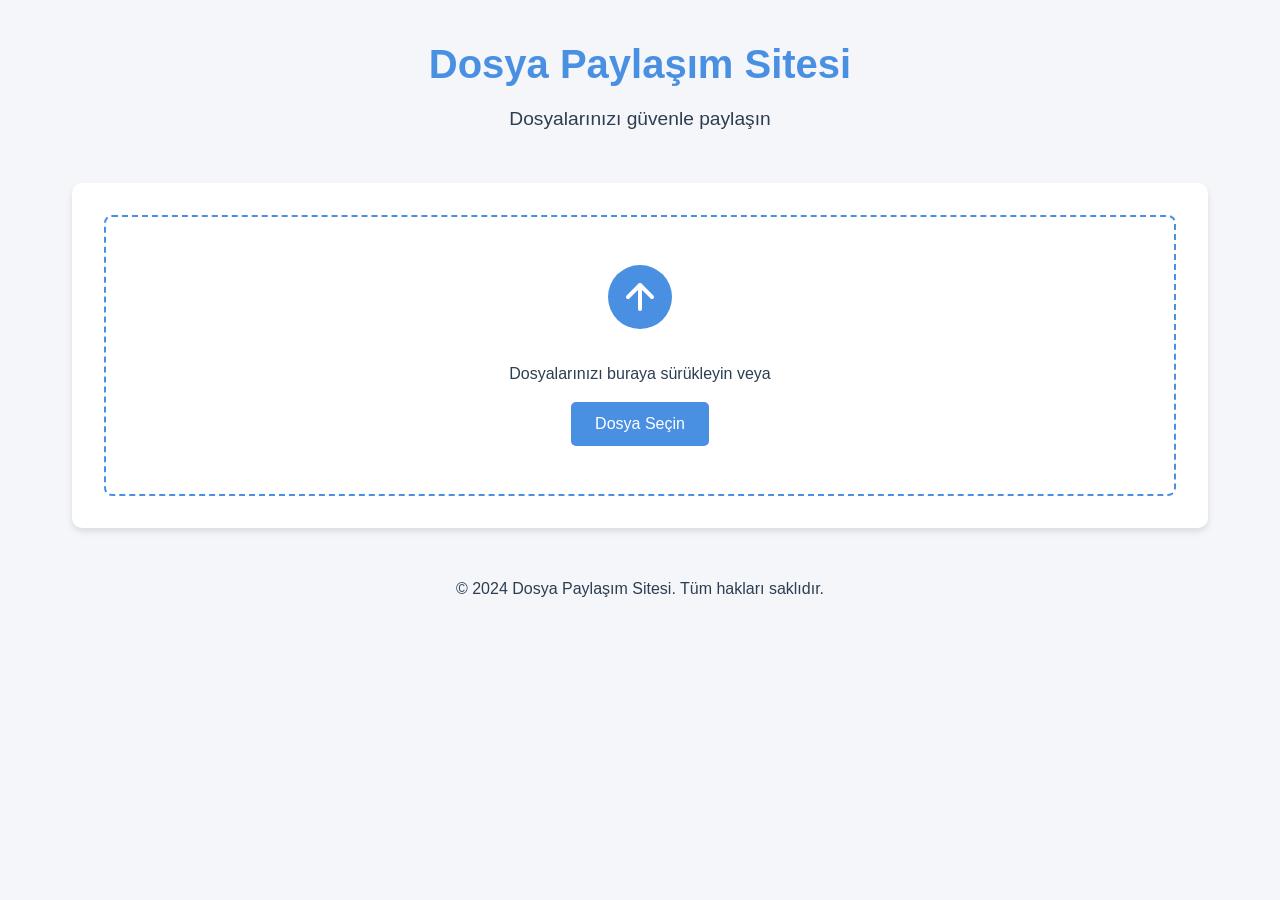
==== static/index.html @ b31e9f8e "init" ====
<!DOCTYPE html>
<html lang="tr">
<head>
    <meta charset="UTF-8">
    <meta name="viewport" content="width=device-width, initial-scale=1.0">
    <title>Dosya Paylaşım Sitesi</title>
    <link rel="stylesheet" href="/static/style.css">
</head>
<body>
    <div class="container">
        <header>
            <h1>Dosya Paylaşım Sitesi</h1>
            <p>Dosyalarınızı güvenle paylaşın</p>
        </header>

        <main>
            <div class="upload-container">
                <div class="upload-area" id="dropZone">
                    <input type="file" id="fileInput" hidden>
                    <div class="upload-content">
                        <img src="/static/upload-icon.svg" alt="Yükle" class="upload-icon">
                        <p>Dosyalarınızı buraya sürükleyin veya</p>
                        <button class="upload-button" onclick="document.getElementById('fileInput').click()">
                            Dosya Seçin
                        </button>
                    </div>
                </div>

                <div class="progress-container" id="progressContainer" style="display: none;">
                    <div class="progress-bar">
                        <div class="progress" id="progressBar"></div>
                    </div>
                    <p class="progress-text" id="progressText">0%</p>
                </div>

                <div class="file-info" id="fileInfo" style="display: none;">
                    <h3>Dosya Bilgileri</h3>
                    <div class="info-content">
                        <p><strong>Dosya Adı:</strong> <span id="fileName"></span></p>
                        <p><strong>Boyut:</strong> <span id="fileSize"></span></p>
                        <div class="links">
                            <a href="#" id="downloadLink" class="button">İndir</a>
                            <a href="#" id="deleteLink" class="button delete">Sil</a>
                        </div>
                    </div>
                </div>
            </div>
        </main>

        <footer>
            <p>&copy; 2024 Dosya Paylaşım Sitesi. Tüm hakları saklıdır.</p>
        </footer>
    </div>

    <script>
        const dropZone = document.getElementById('dropZone');
        const fileInput = document.getElementById('fileInput');
        const progressContainer = document.getElementById('progressContainer');
        const progressBar = document.getElementById('progressBar');
        const progressText = document.getElementById('progressText');
        const fileInfo = document.getElementById('fileInfo');
        const fileName = document.getElementById('fileName');
        const fileSize = document.getElementById('fileSize');
        const downloadLink = document.getElementById('downloadLink');
        const deleteLink = document.getElementById('deleteLink');

        // Drag & Drop olayları
        dropZone.addEventListener('dragover', (e) => {
            e.preventDefault();
            dropZone.classList.add('dragover');
        });

        dropZone.addEventListener('dragleave', () => {
            dropZone.classList.remove('dragover');
        });

        dropZone.addEventListener('drop', (e) => {
            e.preventDefault();
            dropZone.classList.remove('dragover');
            const files = e.dataTransfer.files;
            if (files.length > 0) {
                uploadFile(files[0]);
            }
        });

        fileInput.addEventListener('change', (e) => {
            if (e.target.files.length > 0) {
                uploadFile(e.target.files[0]);
            }
        });

        function uploadFile(file) {
            const formData = new FormData();
            formData.append('file', file);

            const xhr = new XMLHttpRequest();
            xhr.open('POST', '/upload', true);

            xhr.upload.addEventListener('progress', (e) => {
                if (e.lengthComputable) {
                    const percentComplete = (e.loaded / e.total) * 100;
                    progressBar.style.width = percentComplete + '%';
                    progressText.textContent = Math.round(percentComplete) + '%';
                }
            });

            xhr.onload = function() {
                if (xhr.status === 200) {
                    try {
                        const response = JSON.parse(xhr.responseText);
                        showFileInfo(response);
                    } catch (e) {
                        console.error('JSON parse hatası:', e);
                        alert('Dosya yükleme işlemi başarısız oldu!');
                    }
                } else {
                    console.error('Yükleme hatası:', xhr.status, xhr.statusText);
                    alert('Dosya yüklenirken bir hata oluştu!');
                }
            };

            xhr.onerror = function() {
                console.error('XHR hatası');
                alert('Dosya yüklenirken bir hata oluştu!');
            };

            progressContainer.style.display = 'block';
            xhr.send(formData);
        }

        function showFileInfo(fileData) {
            fileName.textContent = fileData.original_name;
            fileSize.textContent = formatFileSize(fileData.size);
            downloadLink.href = `/download.html?id=${fileData.id}`;
            deleteLink.href = `/delete.html?id=${fileData.id}`;
            fileInfo.style.display = 'block';
        }

        function formatFileSize(bytes) {
            if (bytes === 0) return '0 Bytes';
            const k = 1024;
            const sizes = ['Bytes', 'KB', 'MB', 'GB'];
            const i = Math.floor(Math.log(bytes) / Math.log(k));
            return parseFloat((bytes / Math.pow(k, i)).toFixed(2)) + ' ' + sizes[i];
        }
    </script>
</body>
</html>
---- static/style.css ----
:root {
    --primary-color: #4a90e2;
    --secondary-color: #2c3e50;
    --success-color: #2ecc71;
    --danger-color: #e74c3c;
    --background-color: #f5f6fa;
    --text-color: #2c3e50;
}

* {
    margin: 0;
    padding: 0;
    box-sizing: border-box;
}

body {
    font-family: 'Segoe UI', Tahoma, Geneva, Verdana, sans-serif;
    background-color: var(--background-color);
    color: var(--text-color);
    line-height: 1.6;
}

.container {
    max-width: 1200px;
    margin: 0 auto;
    padding: 2rem;
}

header {
    text-align: center;
    margin-bottom: 3rem;
}

header h1 {
    color: var(--primary-color);
    font-size: 2.5rem;
    margin-bottom: 0.5rem;
}

header p {
    color: var(--secondary-color);
    font-size: 1.2rem;
}

.upload-container {
    background: white;
    border-radius: 10px;
    padding: 2rem;
    box-shadow: 0 4px 6px rgba(0, 0, 0, 0.1);
}

.upload-area {
    border: 2px dashed var(--primary-color);
    border-radius: 8px;
    padding: 3rem;
    text-align: center;
    transition: all 0.3s ease;
    cursor: pointer;
}

.upload-area.dragover {
    background-color: rgba(74, 144, 226, 0.1);
    border-color: var(--success-color);
}

.upload-content {
    display: flex;
    flex-direction: column;
    align-items: center;
    gap: 1rem;
}

.upload-icon {
    width: 64px;
    height: 64px;
    margin-bottom: 1rem;
}

.upload-button {
    background-color: var(--primary-color);
    color: white;
    border: none;
    padding: 0.8rem 1.5rem;
    border-radius: 5px;
    cursor: pointer;
    font-size: 1rem;
    transition: background-color 0.3s ease;
}

.upload-button:hover {
    background-color: #357abd;
}

.progress-container {
    margin-top: 2rem;
}

.progress-bar {
    background-color: #e9ecef;
    border-radius: 5px;
    height: 20px;
    overflow: hidden;
}

.progress {
    background-color: var(--success-color);
    height: 100%;
    width: 0;
    transition: width 0.3s ease;
}

.progress-text {
    text-align: center;
    margin-top: 0.5rem;
    font-weight: bold;
}

.file-info {
    margin-top: 2rem;
    padding: 1.5rem;
    background-color: #f8f9fa;
    border-radius: 8px;
}

.file-info h3 {
    color: var(--secondary-color);
    margin-bottom: 1rem;
}

.info-content {
    display: flex;
    flex-direction: column;
    gap: 1rem;
}

.links {
    display: flex;
    gap: 1rem;
    margin-top: 1rem;
}

.button {
    display: inline-block;
    padding: 0.8rem 1.5rem;
    border-radius: 5px;
    text-decoration: none;
    color: white;
    font-weight: bold;
    transition: background-color 0.3s ease;
}

.button:first-child {
    background-color: var(--primary-color);
}

.button:first-child:hover {
    background-color: #357abd;
}

.button.delete {
    background-color: var(--danger-color);
}

.button.delete:hover {
    background-color: #c0392b;
}

footer {
    text-align: center;
    margin-top: 3rem;
    color: var(--secondary-color);
}

@media (max-width: 768px) {
    .container {
        padding: 1rem;
    }

    .upload-area {
        padding: 2rem;
    }

    .links {
        flex-direction: column;
    }

    .button {
        width: 100%;
        text-align: center;
    }
}
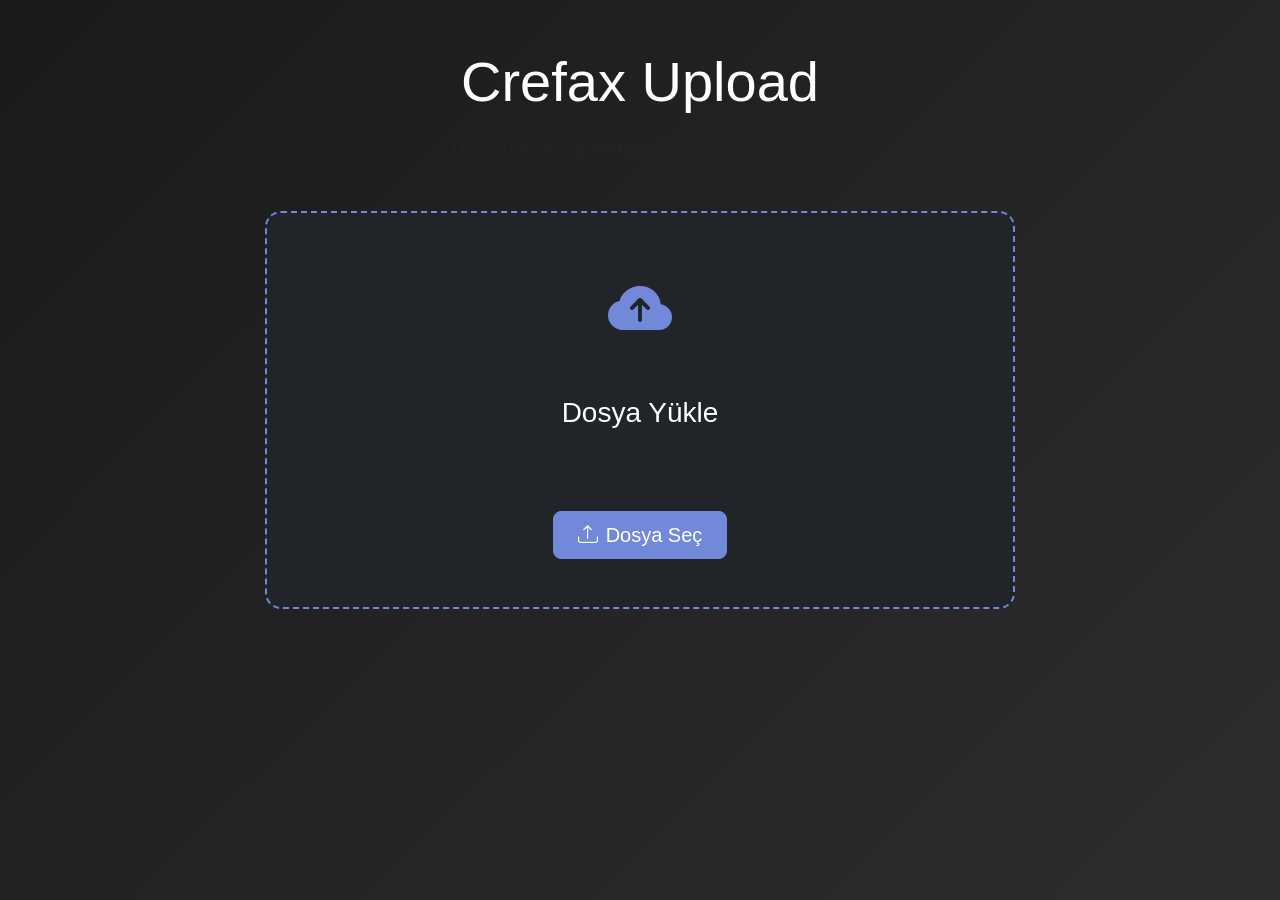
==== commit 6f9207b7: "feat: new ui fix: download and delete id's are separated" ====
--- a/static/index.html
+++ b/static/index.html
@@ -3,145 +3,90 @@
 <head>
     <meta charset="UTF-8">
     <meta name="viewport" content="width=device-width, initial-scale=1.0">
-    <title>Dosya Paylaşım Sitesi</title>
-    <link rel="stylesheet" href="/static/style.css">
+    <title>Crefax Upload</title>
+    <link href="https://cdn.jsdelivr.net/npm/bootstrap@5.3.2/dist/css/bootstrap.min.css" rel="stylesheet">
+    <link href="https://cdn.jsdelivr.net/npm/bootstrap-icons@1.11.1/font/bootstrap-icons.css" rel="stylesheet">
+    <link href="/static/style.css" rel="stylesheet">
 </head>
-<body>
-    <div class="container">
-        <header>
-            <h1>Dosya Paylaşım Sitesi</h1>
-            <p>Dosyalarınızı güvenle paylaşın</p>
-        </header>
+<body class="bg-dark">
+    <div class="container py-5">
+        <div class="row justify-content-center">
+            <div class="col-md-8">
+                <div class="text-center mb-5">
+                    <h1 class="display-4 text-white mb-3">Crefax Upload</h1>
+                    <p class="lead text-muted">Dosyalarınızı güvenle yükleyin ve paylaşın</p>
+                </div>
 
-        <main>
-            <div class="upload-container">
-                <div class="upload-area" id="dropZone">
-                    <input type="file" id="fileInput" hidden>
-                    <div class="upload-content">
-                        <img src="/static/upload-icon.svg" alt="Yükle" class="upload-icon">
-                        <p>Dosyalarınızı buraya sürükleyin veya</p>
-                        <button class="upload-button" onclick="document.getElementById('fileInput').click()">
-                            Dosya Seçin
+                <div class="upload-container bg-dark border border-primary rounded-4 p-5 mb-4">
+                    <div class="upload-area">
+                        <i class="bi bi-cloud-arrow-up-fill text-primary" style="font-size: 4rem;"></i>
+                        <h3 class="text-white mt-3">Dosya Yükle</h3>
+                        <p class="text-muted">Dosya seçmek için tıklayın</p>
+                        <input type="file" id="fileInput" class="d-none">
+                        <button class="btn btn-primary btn-lg px-4" onclick="document.getElementById('fileInput').click()">
+                            <i class="bi bi-upload me-2"></i>Dosya Seç
                         </button>
                     </div>
                 </div>
 
-                <div class="progress-container" id="progressContainer" style="display: none;">
-                    <div class="progress-bar">
-                        <div class="progress" id="progressBar"></div>
-                    </div>
-                    <p class="progress-text" id="progressText">0%</p>
+                <div id="fileList" class="row g-4">
+                    <!-- Dosyalar buraya dinamik olarak eklenecek -->
                 </div>
+            </div>
+        </div>
+    </div>
 
-                <div class="file-info" id="fileInfo" style="display: none;">
-                    <h3>Dosya Bilgileri</h3>
-                    <div class="info-content">
-                        <p><strong>Dosya Adı:</strong> <span id="fileName"></span></p>
-                        <p><strong>Boyut:</strong> <span id="fileSize"></span></p>
-                        <div class="links">
-                            <a href="#" id="downloadLink" class="button">İndir</a>
-                            <a href="#" id="deleteLink" class="button delete">Sil</a>
+    <script src="https://cdn.jsdelivr.net/npm/bootstrap@5.3.2/dist/js/bootstrap.bundle.min.js"></script>
+    <script>
+        const fileInput = document.getElementById('fileInput');
+        const fileList = document.getElementById('fileList');
+
+        fileInput.addEventListener('change', async (e) => {
+            const file = e.target.files[0];
+            if (!file) return;
+
+            const formData = new FormData();
+            formData.append('file', file);
+
+            try {
+                const response = await fetch('/upload', {
+                    method: 'POST',
+                    body: formData
+                });
+
+                if (response.ok) {
+                    const fileInfo = await response.json();
+                    addFileCard(fileInfo);
+                }
+            } catch (error) {
+                console.error('Upload error:', error);
+            }
+        });
+
+        function addFileCard(fileInfo) {
+            const card = document.createElement('div');
+            card.className = 'col-md-6';
+            card.innerHTML = `
+                <div class="card bg-dark border-primary h-100">
+                    <div class="card-body">
+                        <h5 class="card-title text-white">${fileInfo.original_name}</h5>
+                        <p class="card-text text-muted">
+                            <small>
+                                <i class="bi bi-clock me-1"></i>${new Date(fileInfo.upload_date * 1000).toLocaleString()}
+                            </small>
+                        </p>
+                        <div class="d-flex gap-2">
+                            <a href="/download.html?id=${fileInfo.id}" class="btn btn-primary flex-grow-1">
+                                <i class="bi bi-download me-2"></i>İndir
+                            </a>
+                            <a href="/delete.html?id=${fileInfo.delete_id}" class="btn btn-danger">
+                                <i class="bi bi-trash"></i>
+                            </a>
                         </div>
                     </div>
                 </div>
-            </div>
-        </main>
-
-        <footer>
-            <p>&copy; 2024 Dosya Paylaşım Sitesi. Tüm hakları saklıdır.</p>
-        </footer>
-    </div>
-
-    <script>
-        const dropZone = document.getElementById('dropZone');
-        const fileInput = document.getElementById('fileInput');
-        const progressContainer = document.getElementById('progressContainer');
-        const progressBar = document.getElementById('progressBar');
-        const progressText = document.getElementById('progressText');
-        const fileInfo = document.getElementById('fileInfo');
-        const fileName = document.getElementById('fileName');
-        const fileSize = document.getElementById('fileSize');
-        const downloadLink = document.getElementById('downloadLink');
-        const deleteLink = document.getElementById('deleteLink');
-
-        // Drag & Drop olayları
-        dropZone.addEventListener('dragover', (e) => {
-            e.preventDefault();
-            dropZone.classList.add('dragover');
-        });
-
-        dropZone.addEventListener('dragleave', () => {
-            dropZone.classList.remove('dragover');
-        });
-
-        dropZone.addEventListener('drop', (e) => {
-            e.preventDefault();
-            dropZone.classList.remove('dragover');
-            const files = e.dataTransfer.files;
-            if (files.length > 0) {
-                uploadFile(files[0]);
-            }
-        });
-
-        fileInput.addEventListener('change', (e) => {
-            if (e.target.files.length > 0) {
-                uploadFile(e.target.files[0]);
-            }
-        });
-
-        function uploadFile(file) {
-            const formData = new FormData();
-            formData.append('file', file);
-
-            const xhr = new XMLHttpRequest();
-            xhr.open('POST', '/upload', true);
-
-            xhr.upload.addEventListener('progress', (e) => {
-                if (e.lengthComputable) {
-                    const percentComplete = (e.loaded / e.total) * 100;
-                    progressBar.style.width = percentComplete + '%';
-                    progressText.textContent = Math.round(percentComplete) + '%';
-                }
-            });
-
-            xhr.onload = function() {
-                if (xhr.status === 200) {
-                    try {
-                        const response = JSON.parse(xhr.responseText);
-                        showFileInfo(response);
-                    } catch (e) {
-                        console.error('JSON parse hatası:', e);
-                        alert('Dosya yükleme işlemi başarısız oldu!');
-                    }
-                } else {
-                    console.error('Yükleme hatası:', xhr.status, xhr.statusText);
-                    alert('Dosya yüklenirken bir hata oluştu!');
-                }
-            };
-
-            xhr.onerror = function() {
-                console.error('XHR hatası');
-                alert('Dosya yüklenirken bir hata oluştu!');
-            };
-
-            progressContainer.style.display = 'block';
-            xhr.send(formData);
-        }
-
-        function showFileInfo(fileData) {
-            fileName.textContent = fileData.original_name;
-            fileSize.textContent = formatFileSize(fileData.size);
-            downloadLink.href = `/download.html?id=${fileData.id}`;
-            deleteLink.href = `/delete.html?id=${fileData.id}`;
-            fileInfo.style.display = 'block';
-        }
-
-        function formatFileSize(bytes) {
-            if (bytes === 0) return '0 Bytes';
-            const k = 1024;
-            const sizes = ['Bytes', 'KB', 'MB', 'GB'];
-            const i = Math.floor(Math.log(bytes) / Math.log(k));
-            return parseFloat((bytes / Math.pow(k, i)).toFixed(2)) + ' ' + sizes[i];
+            `;
+            fileList.prepend(card);
         }
     </script>
 </body>
--- a/static/style.css
+++ b/static/style.css
@@ -1,69 +1,99 @@
 :root {
-    --primary-color: #4a90e2;
-    --secondary-color: #2c3e50;
-    --success-color: #2ecc71;
-    --danger-color: #e74c3c;
-    --background-color: #f5f6fa;
-    --text-color: #2c3e50;
+    --bs-primary: #7289da;
+    --bs-primary-rgb: 114, 137, 218;
+    --bg-primary: #1a1a1a;
+    --bg-secondary: #2d2d2d;
+    --text-primary: #ffffff;
+    --text-secondary: #b3b3b3;
+    --accent-color: #7289da;
+    --error-color: #ed4245;
+    --success-color: #3ba55c;
 }
 
 * {
     margin: 0;
     padding: 0;
     box-sizing: border-box;
+    font-family: 'Inter', -apple-system, BlinkMacSystemFont, 'Segoe UI', Roboto, sans-serif;
 }
 
 body {
-    font-family: 'Segoe UI', Tahoma, Geneva, Verdana, sans-serif;
-    background-color: var(--background-color);
-    color: var(--text-color);
+    min-height: 100vh;
+    background: linear-gradient(135deg, #1a1a1a 0%, #2d2d2d 100%);
+    color: var(--text-primary);
     line-height: 1.6;
+    display: flex;
+    flex-direction: column;
 }
 
 .container {
     max-width: 1200px;
     margin: 0 auto;
     padding: 2rem;
+    width: 100%;
 }
 
 header {
+    background-color: var(--bg-secondary);
+    padding: 1rem 0;
+    box-shadow: 0 2px 10px rgba(0, 0, 0, 0.3);
+    position: sticky;
+    top: 0;
+    z-index: 100;
+}
+
+nav {
+    display: flex;
+    justify-content: space-between;
+    align-items: center;
+    padding: 0 2rem;
+    max-width: 1200px;
+    margin: 0 auto;
+}
+
+.nav-links {
+    display: flex;
+    gap: 2rem;
+    align-items: center;
+}
+
+.nav-links a {
+    color: var(--text-primary);
+    text-decoration: none;
+    font-weight: 500;
+    transition: color 0.3s ease;
+    padding: 0.5rem 1rem;
+    border-radius: 4px;
+}
+
+.nav-links a:hover {
+    color: var(--accent-color);
+    background-color: rgba(114, 137, 218, 0.1);
+}
+
+main {
+    flex: 1;
+    padding: 2rem 0;
+}
+
+.upload-container {
+    background-color: var(--bg-secondary);
+    border-radius: 12px;
+    padding: 2rem;
+    margin: 2rem 0;
     text-align: center;
-    margin-bottom: 3rem;
-}
-
-header h1 {
-    color: var(--primary-color);
-    font-size: 2.5rem;
-    margin-bottom: 0.5rem;
-}
-
-header p {
-    color: var(--secondary-color);
-    font-size: 1.2rem;
-}
-
-.upload-container {
-    background: white;
-    border-radius: 10px;
-    padding: 2rem;
-    box-shadow: 0 4px 6px rgba(0, 0, 0, 0.1);
+    border: 2px dashed var(--bs-primary) !important;
+    transition: all 0.3s ease;
+    cursor: pointer;
+}
+
+.upload-container:hover {
+    transform: translateY(-5px);
+    box-shadow: 0 10px 20px rgba(0, 0, 0, 0.2);
+    border-color: #fff !important;
 }
 
 .upload-area {
-    border: 2px dashed var(--primary-color);
-    border-radius: 8px;
-    padding: 3rem;
-    text-align: center;
-    transition: all 0.3s ease;
-    cursor: pointer;
-}
-
-.upload-area.dragover {
-    background-color: rgba(74, 144, 226, 0.1);
-    border-color: var(--success-color);
-}
-
-.upload-content {
     display: flex;
     flex-direction: column;
     align-items: center;
@@ -74,118 +104,244 @@
     width: 64px;
     height: 64px;
     margin-bottom: 1rem;
+    fill: var(--accent-color);
+}
+
+.file-input {
+    display: none;
 }
 
 .upload-button {
-    background-color: var(--primary-color);
-    color: white;
+    background-color: var(--accent-color);
+    color: white;
+    padding: 0.8rem 1.5rem;
     border: none;
-    padding: 0.8rem 1.5rem;
-    border-radius: 5px;
+    border-radius: 6px;
     cursor: pointer;
-    font-size: 1rem;
-    transition: background-color 0.3s ease;
+    font-weight: 600;
+    transition: all 0.3s ease;
+    display: inline-flex;
+    align-items: center;
+    gap: 0.5rem;
 }
 
 .upload-button:hover {
-    background-color: #357abd;
-}
-
-.progress-container {
+    background-color: #5b73c7;
+    transform: translateY(-1px);
+}
+
+.file-info {
+    margin-top: 1rem;
+    color: var(--text-secondary);
+    font-size: 0.9rem;
+}
+
+.file-list {
+    display: grid;
+    grid-template-columns: repeat(auto-fill, minmax(300px, 1fr));
+    gap: 1.5rem;
     margin-top: 2rem;
 }
 
-.progress-bar {
-    background-color: #e9ecef;
-    border-radius: 5px;
-    height: 20px;
-    overflow: hidden;
-}
-
-.progress {
-    background-color: var(--success-color);
-    height: 100%;
-    width: 0;
-    transition: width 0.3s ease;
-}
-
-.progress-text {
-    text-align: center;
-    margin-top: 0.5rem;
-    font-weight: bold;
-}
-
-.file-info {
-    margin-top: 2rem;
+.file-card {
+    background-color: var(--bg-secondary);
+    border-radius: 8px;
     padding: 1.5rem;
-    background-color: #f8f9fa;
-    border-radius: 8px;
-}
-
-.file-info h3 {
-    color: var(--secondary-color);
+    transition: all 0.3s ease;
+    border: 1px solid rgba(114, 137, 218, 0.2) !important;
+}
+
+.file-card:hover {
+    transform: translateY(-5px);
+    box-shadow: 0 10px 20px rgba(0, 0, 0, 0.2);
+    border-color: var(--bs-primary) !important;
+}
+
+.file-name {
+    font-weight: 600;
+    margin-bottom: 0.5rem;
+    word-break: break-all;
+}
+
+.file-meta {
+    color: var(--text-secondary);
+    font-size: 0.9rem;
     margin-bottom: 1rem;
 }
 
-.info-content {
-    display: flex;
-    flex-direction: column;
-    gap: 1rem;
-}
-
-.links {
+.file-actions {
     display: flex;
     gap: 1rem;
     margin-top: 1rem;
 }
 
-.button {
-    display: inline-block;
-    padding: 0.8rem 1.5rem;
-    border-radius: 5px;
-    text-decoration: none;
-    color: white;
-    font-weight: bold;
-    transition: background-color 0.3s ease;
-}
-
-.button:first-child {
-    background-color: var(--primary-color);
-}
-
-.button:first-child:hover {
-    background-color: #357abd;
-}
-
-.button.delete {
-    background-color: var(--danger-color);
-}
-
-.button.delete:hover {
-    background-color: #c0392b;
+.action-button {
+    padding: 0.5rem 1rem;
+    border: none;
+    border-radius: 4px;
+    cursor: pointer;
+    font-weight: 500;
+    transition: all 0.3s ease;
+    display: inline-flex;
+    align-items: center;
+    gap: 0.5rem;
+    flex: 1;
+    justify-content: center;
+}
+
+.download-button {
+    background-color: var(--accent-color);
+    color: white;
+}
+
+.delete-button {
+    background-color: var(--error-color);
+    color: white;
+}
+
+.action-button:hover {
+    opacity: 0.9;
+    transform: translateY(-1px);
+}
+
+.status-message {
+    padding: 1rem;
+    border-radius: 6px;
+    margin: 1rem 0;
+    text-align: center;
+    animation: fadeIn 0.3s ease;
+}
+
+.success {
+    background-color: var(--success-color);
+    color: white;
+}
+
+.error {
+    background-color: var(--error-color);
+    color: white;
+}
+
+.progress-container {
+    margin-top: 1rem;
+    background-color: rgba(255, 255, 255, 0.1);
+    border-radius: 4px;
+    overflow: hidden;
+}
+
+.progress-bar {
+    height: 4px;
+    background-color: var(--accent-color);
+    transition: width 0.3s ease;
+}
+
+@keyframes fadeIn {
+    from {
+        opacity: 0;
+        transform: translateY(20px);
+    }
+    to {
+        opacity: 1;
+        transform: translateY(0);
+    }
 }
 
 footer {
+    background-color: var(--bg-secondary);
+    padding: 1.5rem 0;
+    margin-top: auto;
     text-align: center;
-    margin-top: 3rem;
-    color: var(--secondary-color);
+    color: var(--text-secondary);
 }
 
 @media (max-width: 768px) {
     .container {
         padding: 1rem;
     }
-
-    .upload-area {
-        padding: 2rem;
-    }
-
-    .links {
+    
+    .file-list {
+        grid-template-columns: 1fr;
+    }
+    
+    .nav-links {
+        gap: 1rem;
+    }
+
+    .file-actions {
         flex-direction: column;
     }
 
-    .button {
+    .action-button {
         width: 100%;
-        text-align: center;
-    }
+    }
+
+    .upload-container {
+        padding: 2rem !important;
+    }
+    
+    .btn {
+        width: 100%;
+        margin-bottom: 0.5rem;
+    }
+}
+
+.btn-primary {
+    background-color: var(--bs-primary);
+    border-color: var(--bs-primary);
+}
+
+.btn-primary:hover {
+    background-color: #5b73c7;
+    border-color: #5b73c7;
+}
+
+.btn-danger {
+    background-color: #ed4245;
+    border-color: #ed4245;
+}
+
+.btn-danger:hover {
+    background-color: #c03537;
+    border-color: #c03537;
+}
+
+.text-primary {
+    color: var(--bs-primary) !important;
+}
+
+.border-primary {
+    border-color: var(--bs-primary) !important;
+}
+
+.card {
+    animation: fadeIn 0.5s ease-out;
+}
+
+::-webkit-scrollbar {
+    width: 8px;
+}
+
+::-webkit-scrollbar-track {
+    background: #1a1a1a;
+}
+
+::-webkit-scrollbar-thumb {
+    background: var(--bs-primary);
+    border-radius: 4px;
+}
+
+::-webkit-scrollbar-thumb:hover {
+    background: #5b73c7;
+}
+
+.upload-area {
+    cursor: pointer;
+}
+
+.upload-area i {
+    transition: all 0.3s ease;
+}
+
+.upload-area:hover i {
+    transform: scale(1.1);
 } 
